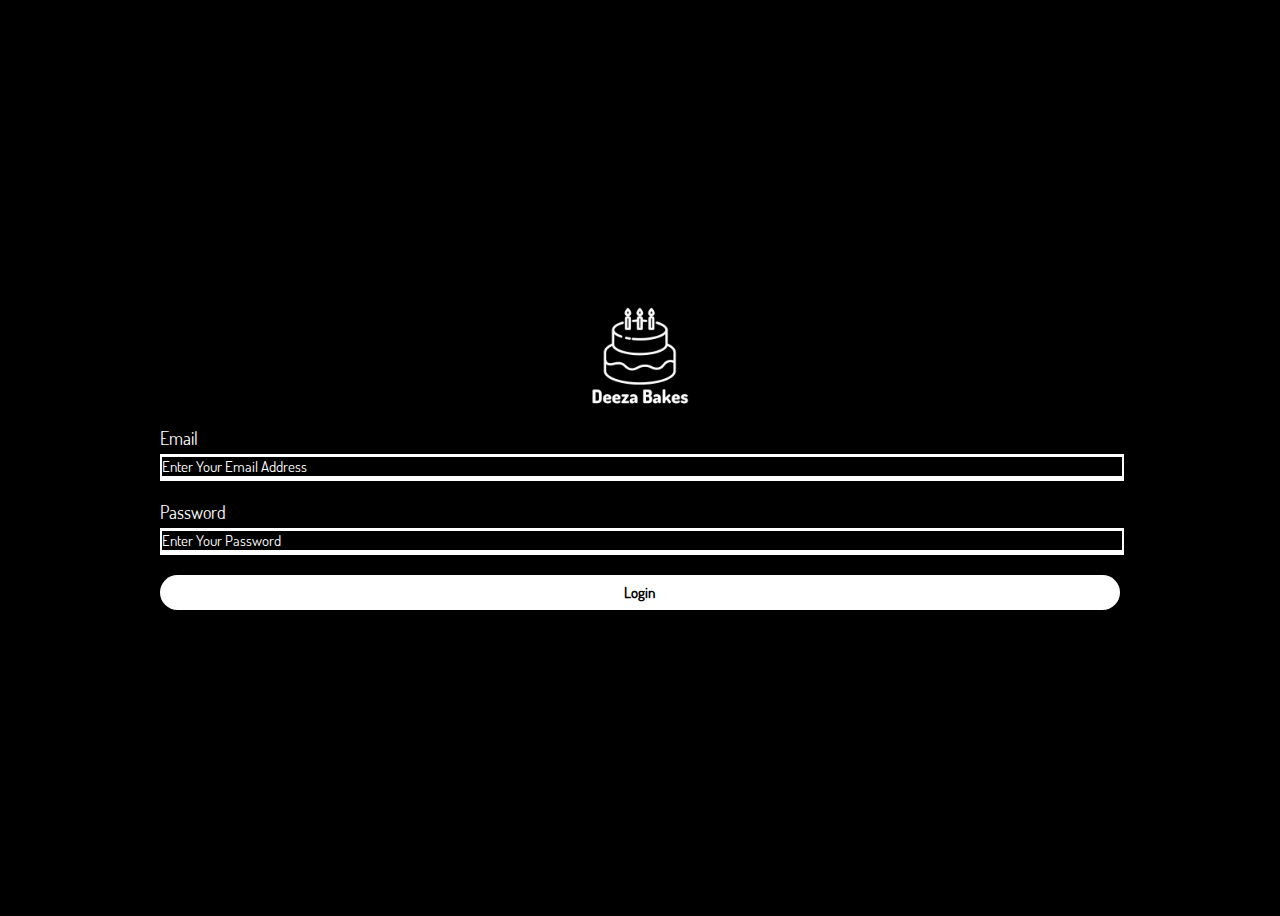
==== login2.html @ 4cf1c323 "Add files via upload" ====
<!DOCTYPE html>
<html lang="en">
<head>
    <meta charset="UTF-8">
    <meta http-equiv="X-UA-Compatible" content="IE=edge">
    <meta name="viewport" content="width=device-width, initial-scale=1.0">
    <title>Login</title>
    <link rel="stylesheet" href="css/login2.css">
</head>
<body>
    <div class="container">
        <img class="img scale" src="./logo/Deeza Bakes.png" />
        <form>
            <div class="form-group">
                <label for="email" class="form-label">
                    Email
            </label>
                <input autocomplete="off" type="email" id="email" placeholder="Enter Your Email Address" class="w-full form-input" required>
            </div>

            <div class="form-group">
                <label for="password" class="form-label">
                    Password
            </label>
                <input autocomplete="off" type="password" id="password" placeholder="Enter Your Password" class="w-full form-input" required>
            </div>
            <button class="btn scale" type="button">
                Login
            </button>
        </form>
    </div>
</body>
</html>
---- css/login2.css ----
@font-face {
    font-family: Dosis;
    src: url(../fonts/Dosis-Regular.ttf);
}
* {
    font-family: "Dosis", sans-serif;
}
body {
    background-color: #000;
}
.container {
    width: 95%;
    margin: auto;
    height: 100vh;
    display: flex;
    flex-direction: column;
    justify-content: center;
    align-items: center;
}
.img {
    height: 100px;
}
.form-group {
    margin: 20px 0px;
    width: 100%;
}
.form-label {
    display: block;
    margin-bottom: 5px;
    font-size: 18px;
    width: 100%;
    color: white;
}
.form-input {
    height: 1.5rem;
    border: 0px;
    border-bottom: 1px solid white;
    /* border-radius: 25px; */
}
.form-input:active {
    border: 0px;
}
.form-input:default {
    border: 0px;
}
.form-input:focus {
    /* border: 0px; */
    border-bottom: 1px solid white;
    outline: none;
}
form {
    width: 80%;
}
.w-full {
    width: 100%;
}
.btn {
    outline: none;
    width: 100%;
    background-color: #fff;
    color: black;
    border-radius: 25px;
    border: 0px;
    padding: 8px 0px;
    font-size: 15px;
    font-weight: bolder;
    transition: all .5s;
}
.btn:hover {
    background-color: #000;
    color: #fff;
    border: 1px solid #fff;
    /* transform: scale(1.1); */
}
.scale {
    transition: all .5s;
}
.scale:hover {
    transform: scale(1.1);
}
.form-input::placeholder {
    color: #fff;
    font-size: 15px;
    background-color: #000;
    border: 0px;
    /* margin: 0px; */
}
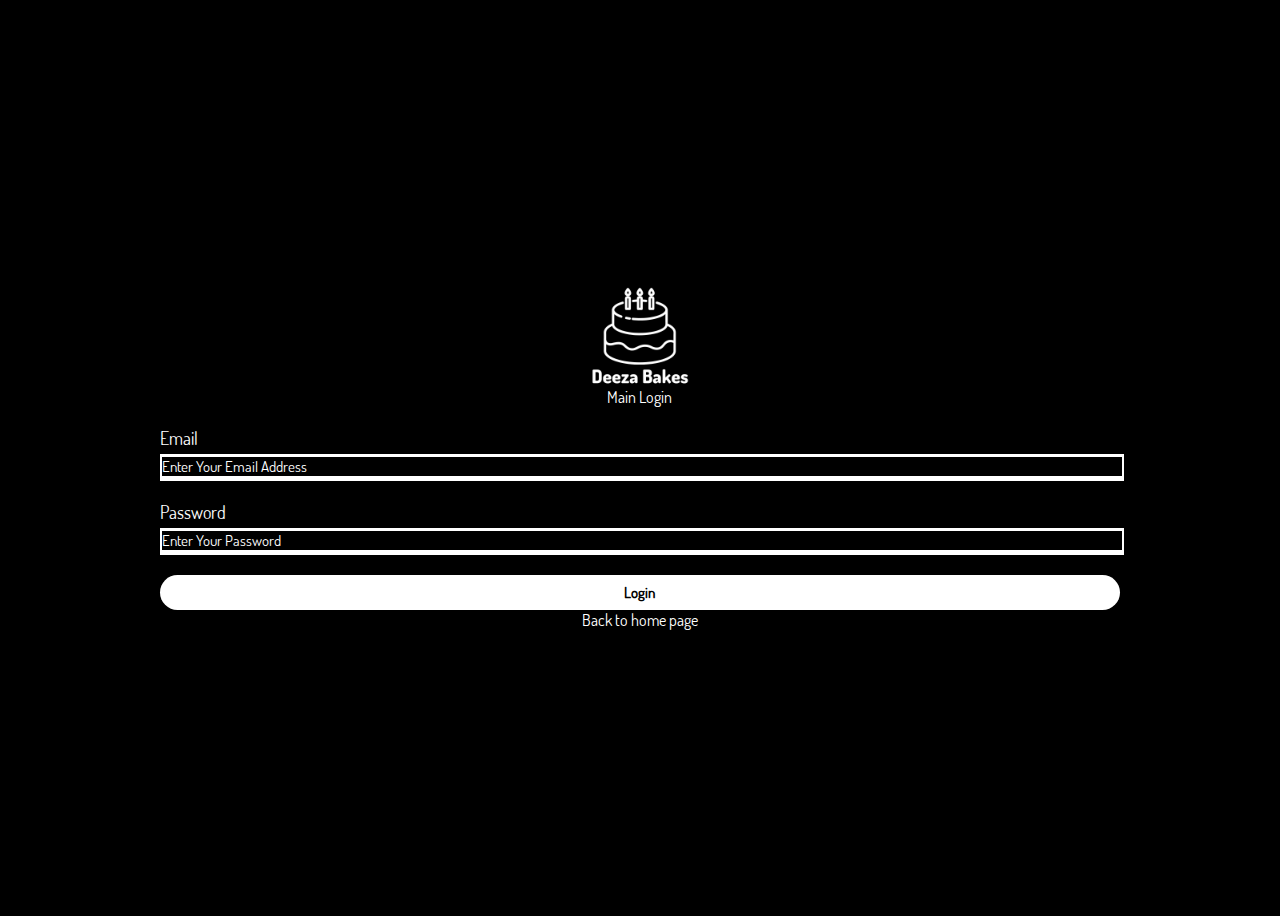
==== commit 73daaa77: "Add files via upload" ====
--- a/login2.html
+++ b/login2.html
@@ -10,6 +10,7 @@
 <body>
     <div class="container">
         <img class="img scale" src="./logo/Deeza Bakes.png" />
+        <a href="login.html">Main Login</a>
         <form>
             <div class="form-group">
                 <label for="email" class="form-label">
@@ -28,6 +29,7 @@
                 Login
             </button>
         </form>
+        <a href="index.html">Back to home page</a>
     </div>
 </body>
 </html>--- a/css/login2.css
+++ b/css/login2.css
@@ -7,6 +7,7 @@
 }
 body {
     background-color: #000;
+    color: #fff;
 }
 .container {
     width: 95%;
@@ -84,4 +85,8 @@
     background-color: #000;
     border: 0px;
     /* margin: 0px; */
-}+}
+a {
+    text-decoration: none;
+    color: #fff;
+}
